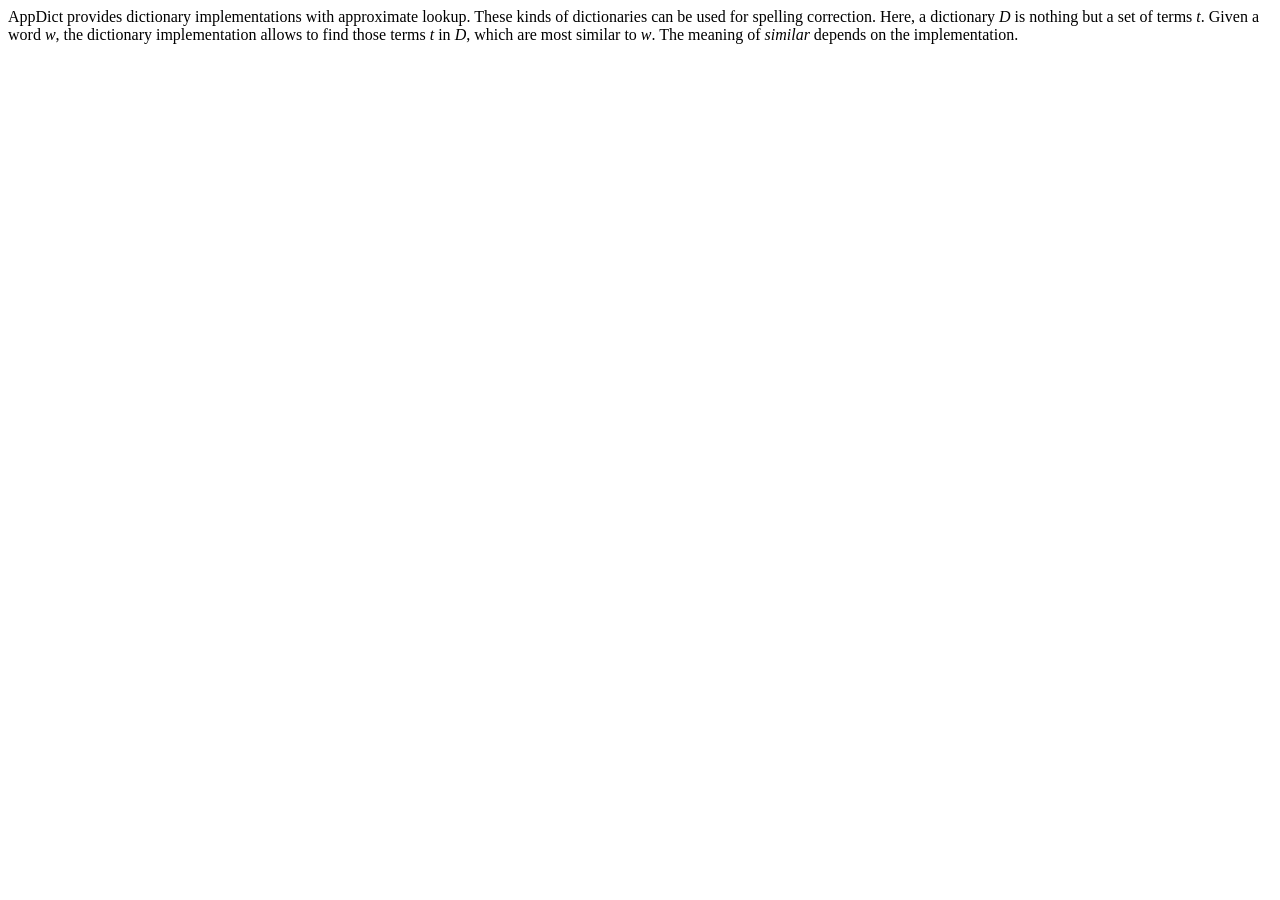
==== trunk/src/java/overview.html @ e58042ff "initial check in" ====
<body>


  AppDict provides dictionary implementations with approximate
  lookup. These kinds of dictionaries can be used for spelling
  correction. Here, a dictionary <em>D</em> is nothing but a set of
  terms <em>t</em>. Given a word <em>w</em>, the dictionary
  implementation allows to find those terms <em>t</em> in <em>D</em>,
  which are most similar to <em>w</em>. The meaning of
  <em>similar</em> depends on the implementation.
</body>
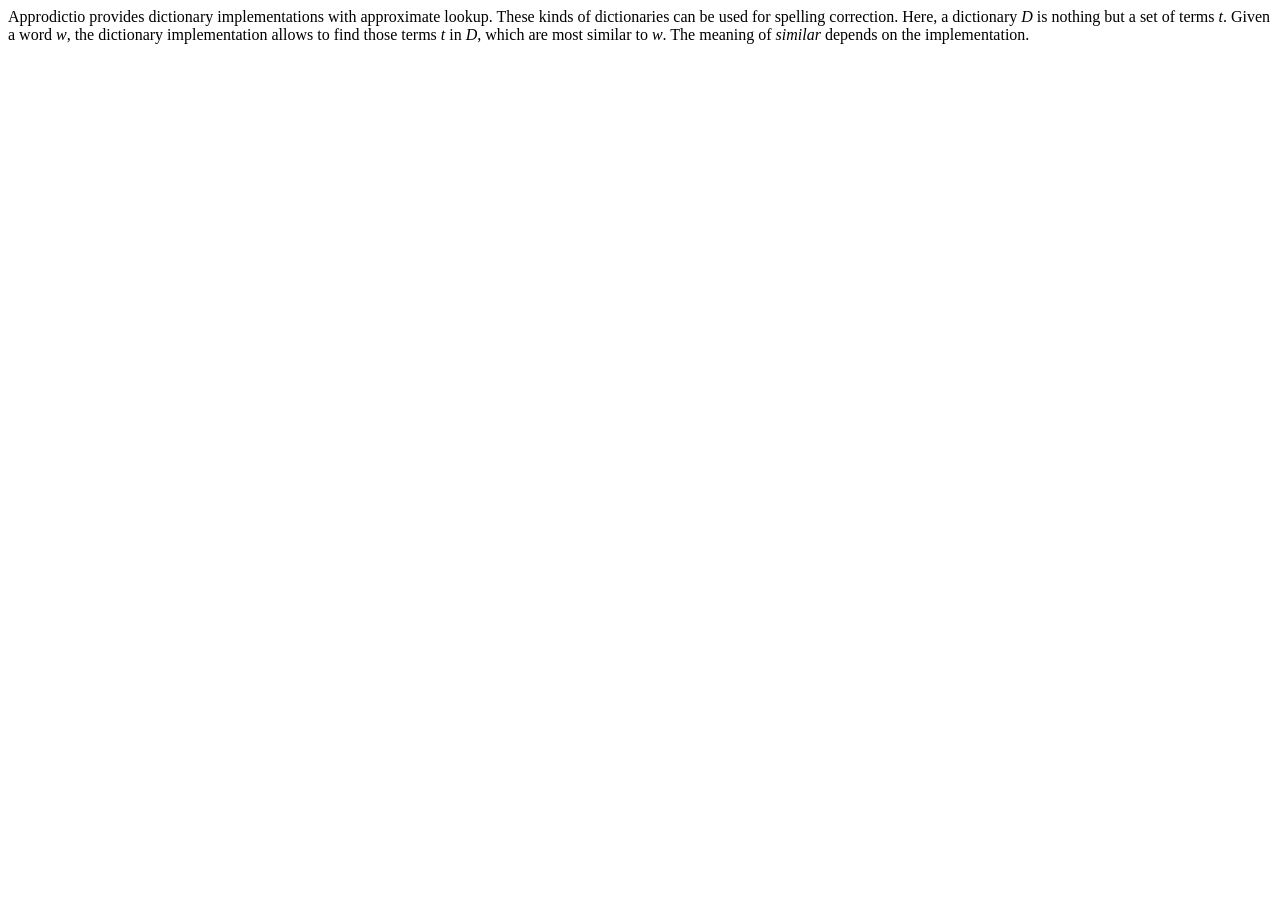
==== commit 59b55f6e: "refactored into one enclosing package approdictio" ====
--- a/trunk/src/java/overview.html
+++ b/trunk/src/java/overview.html
@@ -4,7 +4,7 @@
 <body>
 
 
-  AppDict provides dictionary implementations with approximate
+  Approdictio provides dictionary implementations with approximate
   lookup. These kinds of dictionaries can be used for spelling
   correction. Here, a dictionary <em>D</em> is nothing but a set of
   terms <em>t</em>. Given a word <em>w</em>, the dictionary
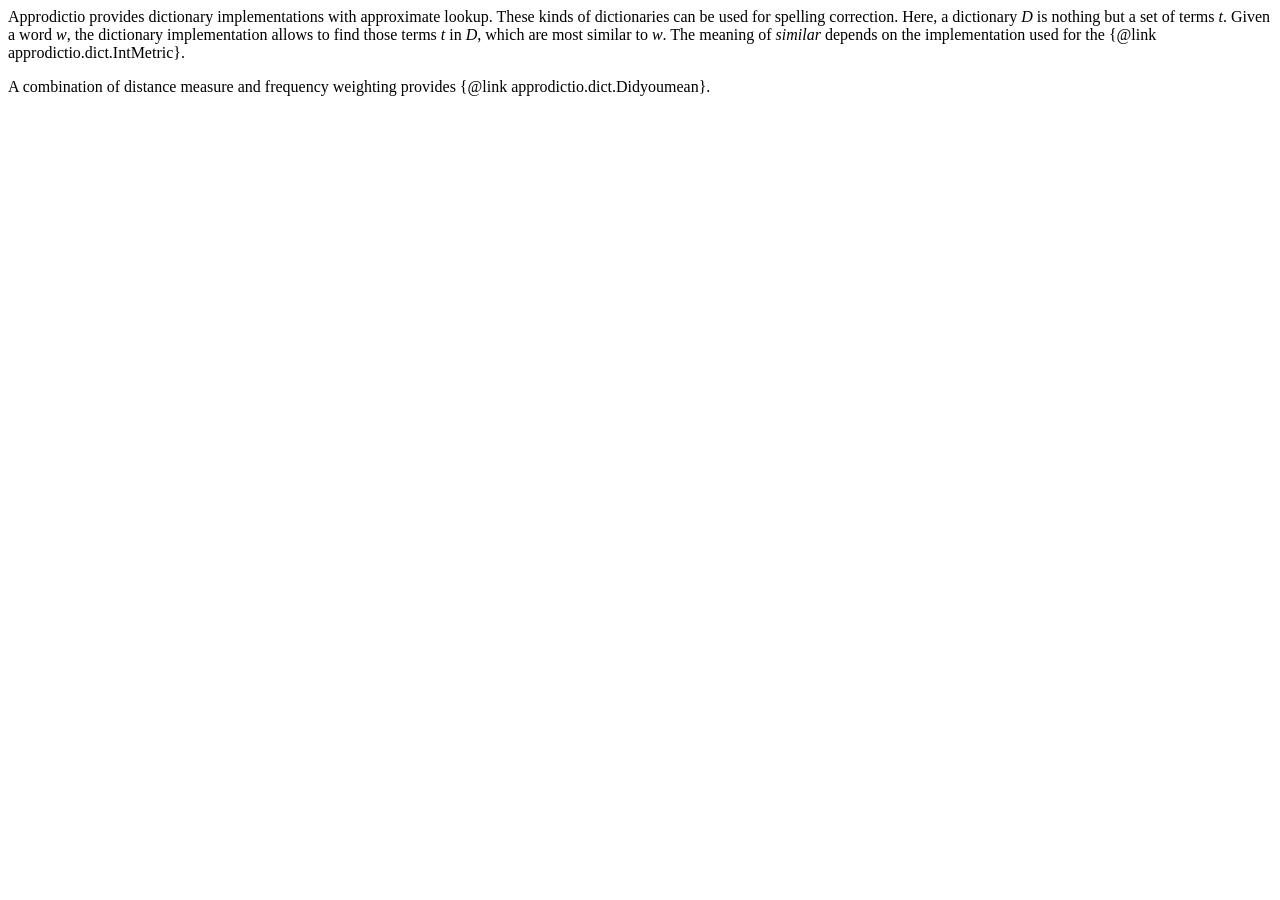
==== commit 7f588a5b: "fixed and added doc, moved a step towards creating a releases with ant." ====
--- a/trunk/src/java/overview.html
+++ b/trunk/src/java/overview.html
@@ -4,11 +4,15 @@
 <body>
 
 
-  Approdictio provides dictionary implementations with approximate
+  <p>Approdictio provides dictionary implementations with approximate
   lookup. These kinds of dictionaries can be used for spelling
   correction. Here, a dictionary <em>D</em> is nothing but a set of
   terms <em>t</em>. Given a word <em>w</em>, the dictionary
   implementation allows to find those terms <em>t</em> in <em>D</em>,
   which are most similar to <em>w</em>. The meaning of
-  <em>similar</em> depends on the implementation.
+  <em>similar</em> depends on the implementation used for the {@link
+  approdictio.dict.IntMetric}.</p>
+
+    <p>A combination of distance measure and frequency weighting provides
+    {@link approdictio.dict.Didyoumean}.</p>
 </body>
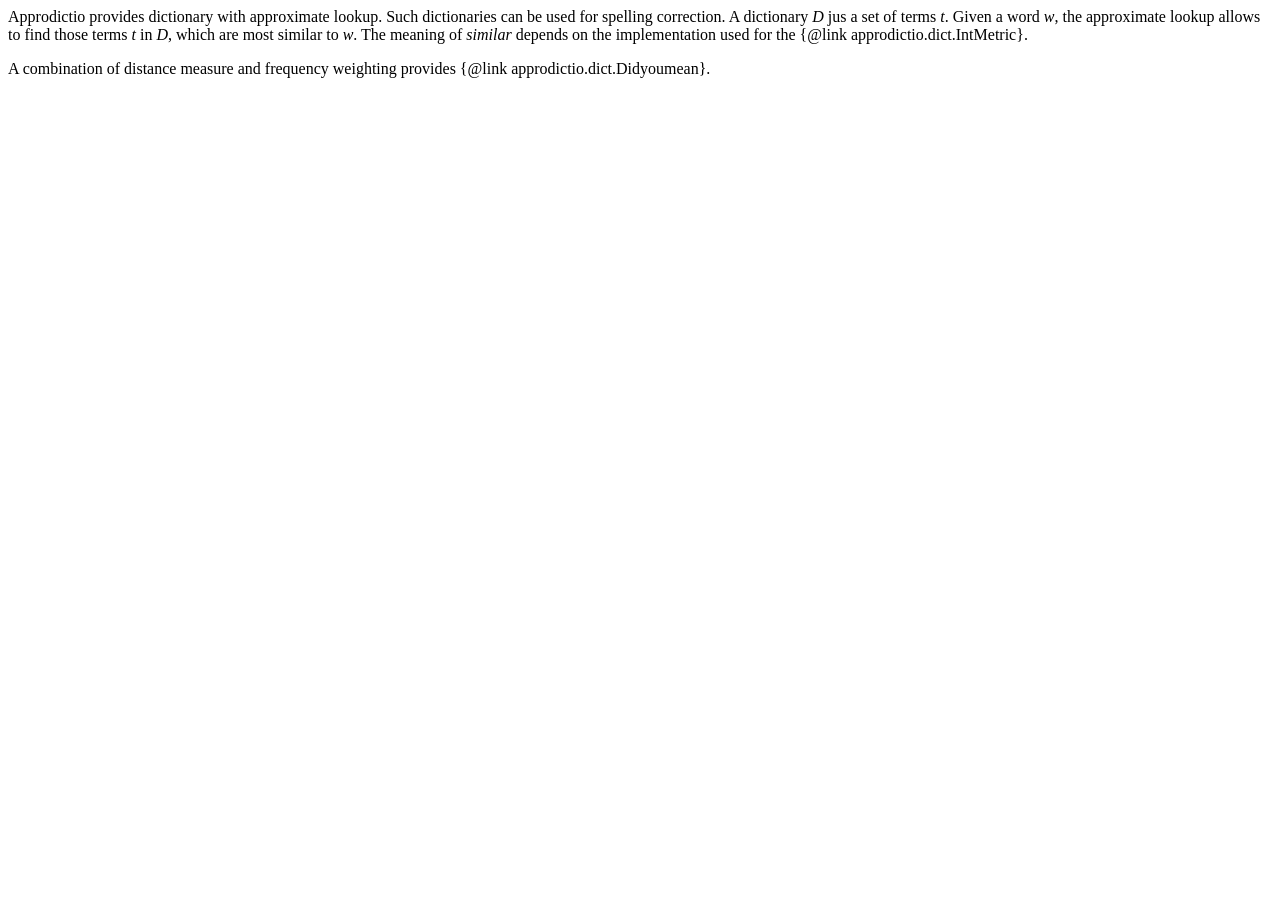
==== commit 4a757f0c: "minor documentation improvements" ====
--- a/trunk/src/java/overview.html
+++ b/trunk/src/java/overview.html
@@ -4,11 +4,11 @@
 <body>
 
 
-  <p>Approdictio provides dictionary implementations with approximate
-  lookup. These kinds of dictionaries can be used for spelling
-  correction. Here, a dictionary <em>D</em> is nothing but a set of
-  terms <em>t</em>. Given a word <em>w</em>, the dictionary
-  implementation allows to find those terms <em>t</em> in <em>D</em>,
+  <p>Approdictio provides dictionary with approximate
+  lookup. Such dictionaries can be used for spelling
+  correction. A dictionary <em>D</em> jus a set of
+  terms <em>t</em>. Given a word <em>w</em>, the
+  approximate lookup allows to find those terms <em>t</em> in <em>D</em>,
   which are most similar to <em>w</em>. The meaning of
   <em>similar</em> depends on the implementation used for the {@link
   approdictio.dict.IntMetric}.</p>
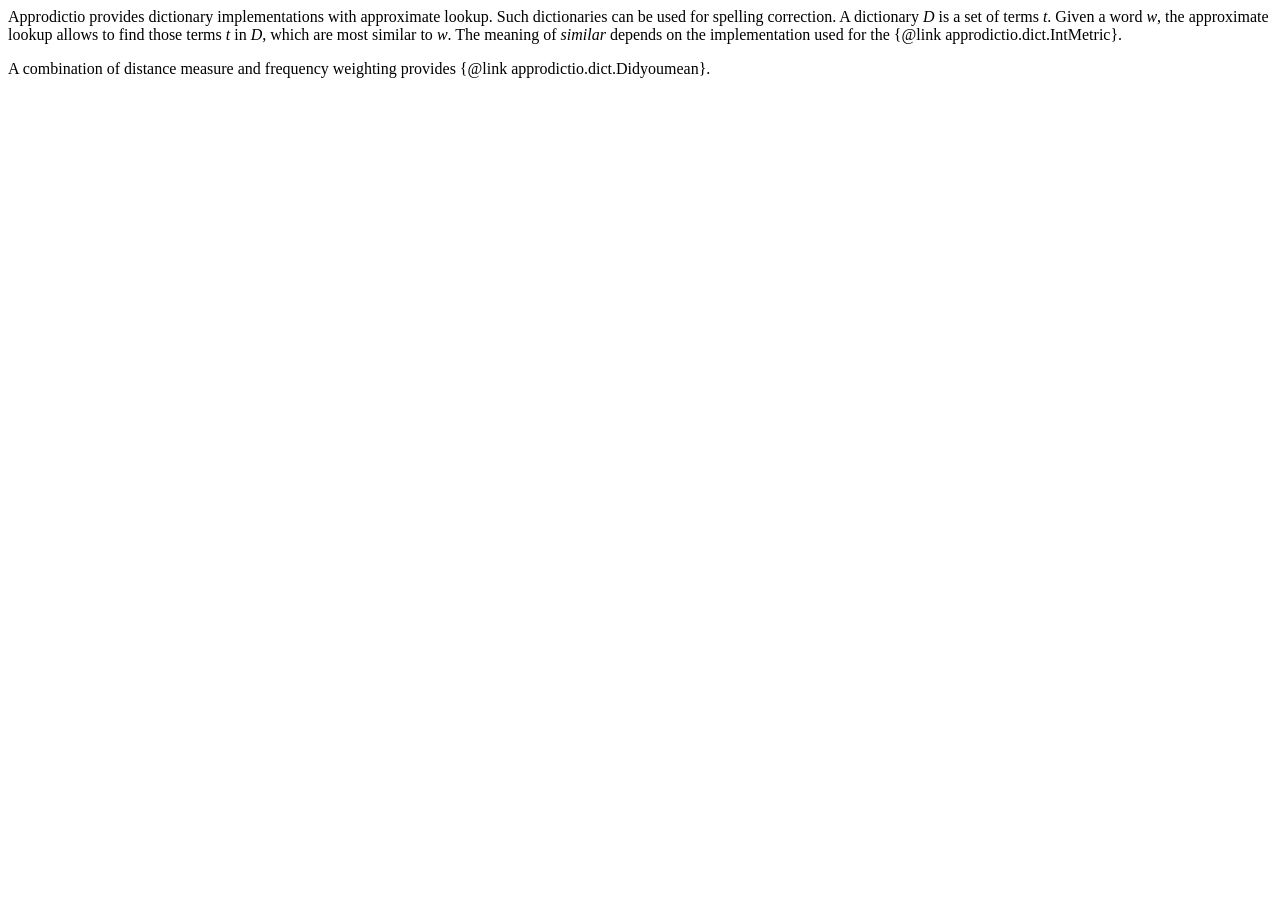
==== commit 2d5cd411: "fixed typos" ====
--- a/trunk/src/java/overview.html
+++ b/trunk/src/java/overview.html
@@ -4,9 +4,9 @@
 <body>
 
 
-  <p>Approdictio provides dictionary with approximate
+  <p>Approdictio provides dictionary implementations with approximate
   lookup. Such dictionaries can be used for spelling
-  correction. A dictionary <em>D</em> jus a set of
+  correction. A dictionary <em>D</em> is a set of
   terms <em>t</em>. Given a word <em>w</em>, the
   approximate lookup allows to find those terms <em>t</em> in <em>D</em>,
   which are most similar to <em>w</em>. The meaning of
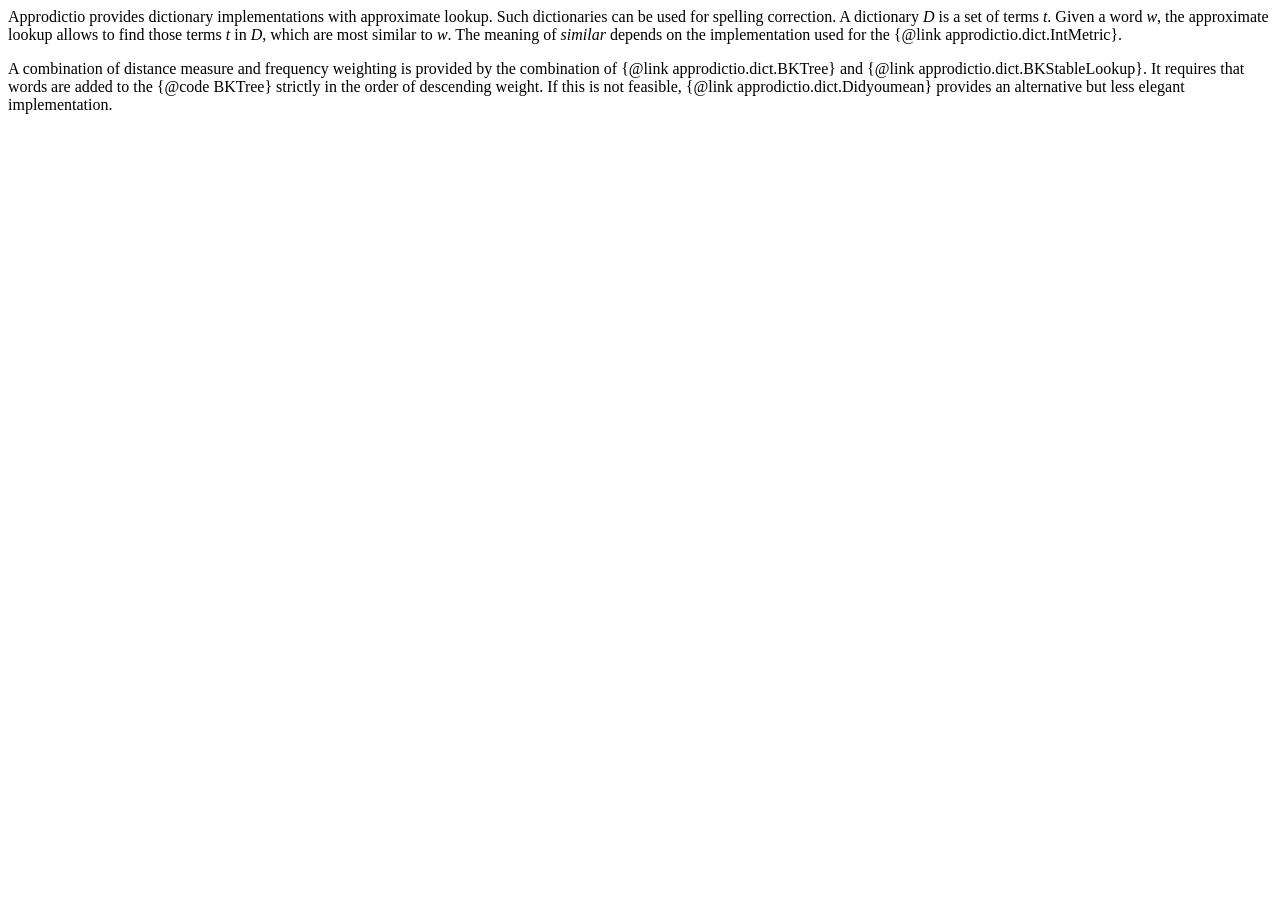
==== commit 3aca0d90: "added BKStableLookup which should replace Didyoumean in most cases." ====
--- a/trunk/src/java/overview.html
+++ b/trunk/src/java/overview.html
@@ -13,6 +13,11 @@
   <em>similar</em> depends on the implementation used for the {@link
   approdictio.dict.IntMetric}.</p>
 
-    <p>A combination of distance measure and frequency weighting provides
-    {@link approdictio.dict.Didyoumean}.</p>
+    <p>A combination of distance measure and frequency weighting is provided
+    by the combination of {@link approdictio.dict.BKTree} and
+    {@link approdictio.dict.BKStableLookup}. 
+    It requires that words are added to the {@code BKTree} strictly in the
+    order of descending weight. If this is not feasible, 
+    {@link approdictio.dict.Didyoumean} provides an alternative but less
+    elegant implementation.</p>
 </body>
